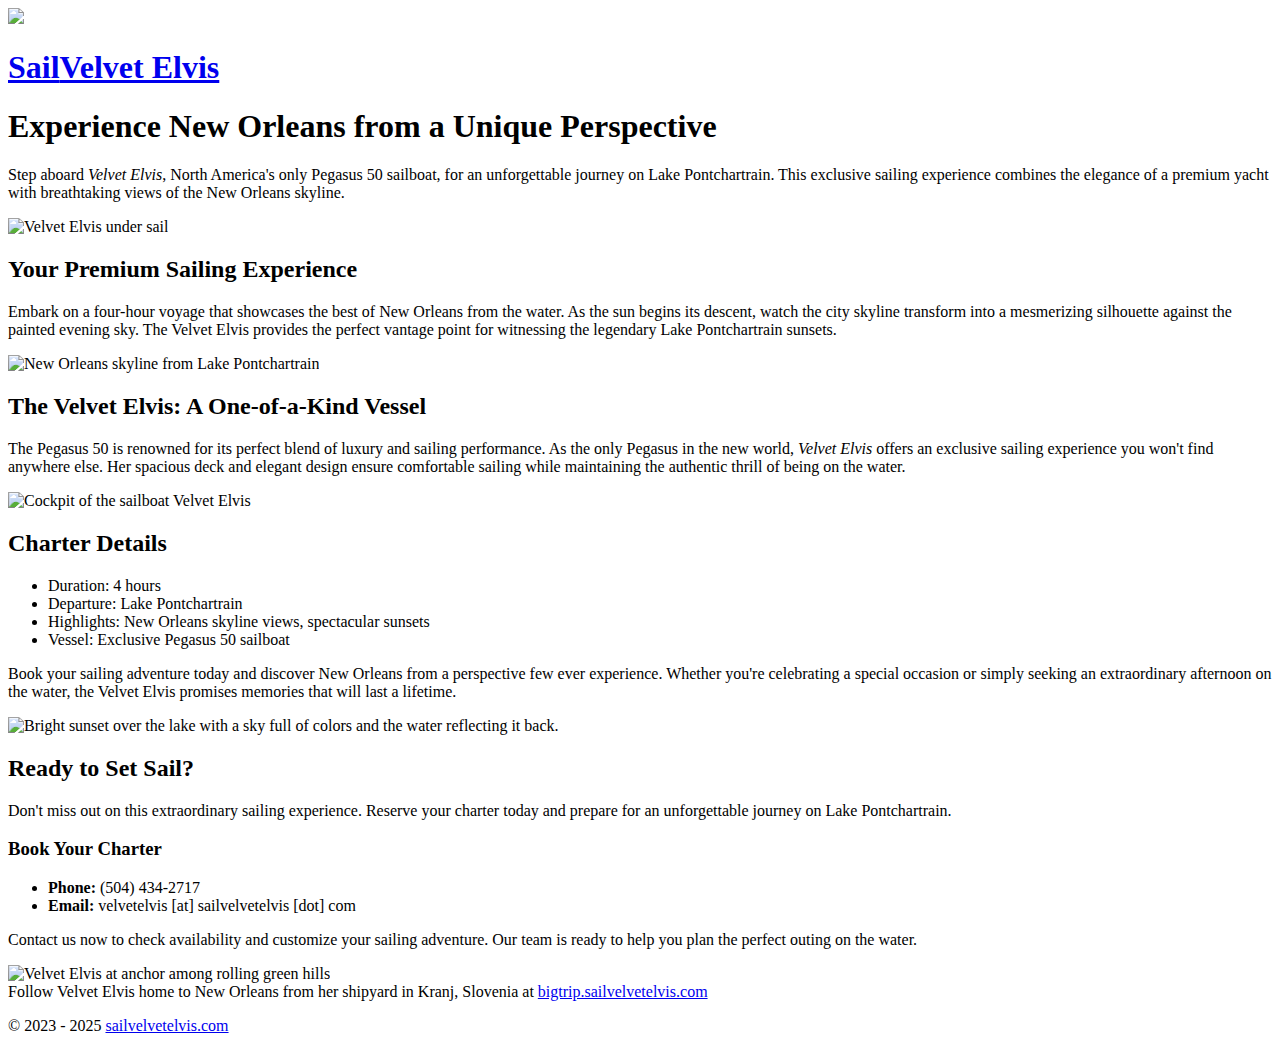
==== Output/home/index.html @ 7d1a77db "initial commit" ====
<!DOCTYPE html><html><head><meta charset="UTF-8"/><meta property="og:site_name" content="Sail Velvet Elvis"/><link rel="canonical" href="https://sailvelvetelvis.com"/><meta name="twitter:url" content="https://sailvelvetelvis.com"/><meta property="og:url" content="https://sailvelvetelvis.com"/><title>sailvelvetelvis.com</title><meta name="twitter:title" content="sailvelvetelvis.com"/><meta property="og:title" content="sailvelvetelvis.com"/><meta name="description" content="Set sail on Lake Pontchartrain aboard North America's only Pegasus 50 sailboat for breathtaking New Orleans skyline views and unforgettable sunsets."/><meta name="twitter:description" content="Set sail on Lake Pontchartrain aboard North America's only Pegasus 50 sailboat for breathtaking New Orleans skyline views and unforgettable sunsets."/><meta property="og:description" content="Set sail on Lake Pontchartrain aboard North America's only Pegasus 50 sailboat for breathtaking New Orleans skyline views and unforgettable sunsets."/><meta name="twitter:card" content="summary"/><script src="https://code.jquery.com/jquery-3.7.0.min.js"></script><script src="/scripts/lightview.js"></script><link rel="stylesheet" href="/style/lightview.css" type="text/css"/><link rel="stylesheet" href="/style/style2.css?v=2" type="text/css"/><meta name="viewport" content="width=device-width, initial-scale=1.0"/><link rel="shortcut icon" href="/img/headers/favicon.ico" type="image/png"/><link rel="alternate" href="/feed.rss" type="application/rss+xml" title="Subscribe to Sail Velvet Elvis"/></head><header><div><img src="/img/velvetelvis.png"/></div><div class="wrapper"><a href="/"><h1><span>Sail</span><span class="italic">Velvet Elvis</span></h1></a></div></header><div class="content"><h1>Experience New Orleans from a Unique Perspective</h1><p>Step aboard <em>Velvet Elvis</em>, North America's only Pegasus 50 sailboat, for an unforgettable journey on Lake Pontchartrain. This exclusive sailing experience combines the elegance of a premium yacht with breathtaking views of the New Orleans skyline.</p><img src="/img/IMG_2927.JPG" alt="Velvet Elvis under sail"/><h2>Your Premium Sailing Experience</h2><p>Embark on a four-hour voyage that showcases the best of New Orleans from the water. As the sun begins its descent, watch the city skyline transform into a mesmerizing silhouette against the painted evening sky. The Velvet Elvis provides the perfect vantage point for witnessing the legendary Lake Pontchartrain sunsets.</p><img src="/img/IMG_20140809_140744_2922.jpg" alt="New Orleans skyline from Lake Pontchartrain"/><h2>The Velvet Elvis: A One-of-a-Kind Vessel</h2><p>The Pegasus 50 is renowned for its perfect blend of luxury and sailing performance. As the only Pegasus in the new world, <em>Velvet Elvis</em> offers an exclusive sailing experience you won't find anywhere else. Her spacious deck and elegant design ensure comfortable sailing while maintaining the authentic thrill of being on the water.</p><img src="/img/IMG_1513.jpeg" alt="Cockpit of the sailboat Velvet Elvis"/><h2>Charter Details</h2><ul><li>Duration: 4 hours</li><li>Departure: Lake Pontchartrain</li><li>Highlights: New Orleans skyline views, spectacular sunsets</li><li>Vessel: Exclusive Pegasus 50 sailboat</li></ul><p>Book your sailing adventure today and discover New Orleans from a perspective few ever experience. Whether you're celebrating a special occasion or simply seeking an extraordinary afternoon on the water, the Velvet Elvis promises memories that will last a lifetime.</p><img src="/img/IMG_1533.jpeg" alt="Bright sunset over the lake with a sky full of colors and the water reflecting it back."/><h2>Ready to Set Sail?</h2><p>Don't miss out on this extraordinary sailing experience. Reserve your charter today and prepare for an unforgettable journey on Lake Pontchartrain.</p><h3>Book Your Charter</h3><ul><li><strong>Phone:</strong> ‪(504) 434-2717‬</li><li><strong>Email:</strong> velvetelvis [at] sailvelvetelvis [dot] com</li></ul><p>Contact us now to check availability and customize your sailing adventure. Our team is ready to help you plan the perfect outing on the water.</p><img src="/img/dji_fly_20240707_141306_156_1720376137326_photo_optimized.jpg" alt="Velvet Elvis at anchor among rolling green hills"/></div><footer><div>Follow Velvet Elvis home to New Orleans from her shipyard in Kranj, Slovenia at <a href="https://bigtrip.sailvelvetelvis.com">bigtrip.sailvelvetelvis.com</a></div><div><p>© 2023 - 2025 <a href="https://sailvelvetelvis.com">sailvelvetelvis.com</a></p></div></footer></html>
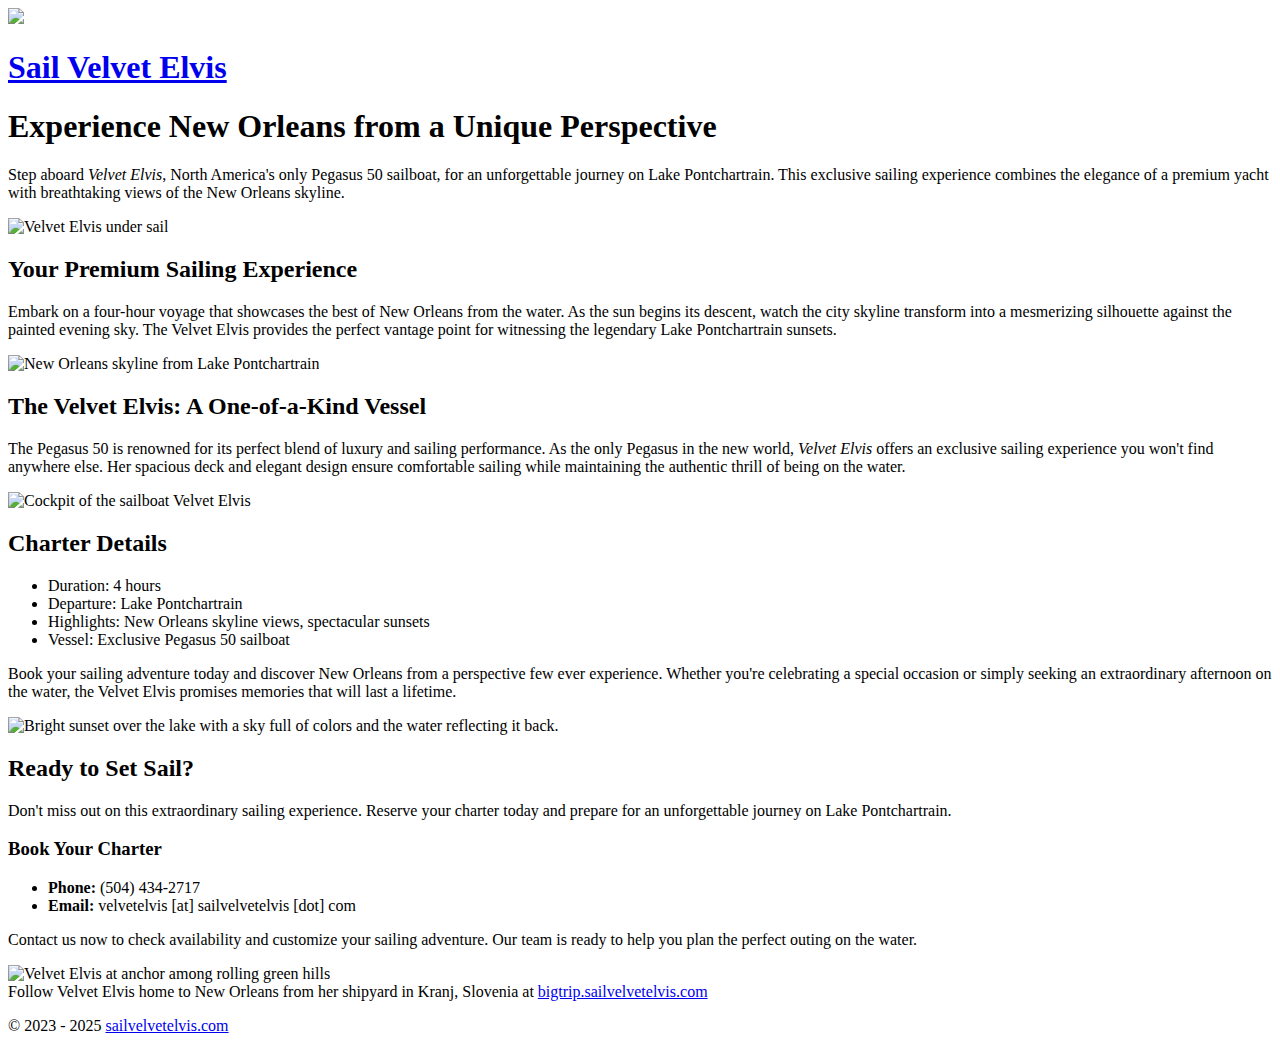
==== commit 08aead21: "fixed typo" ====
--- a/Output/home/index.html
+++ b/Output/home/index.html
@@ -1 +1 @@
-<!DOCTYPE html><html><head><meta charset="UTF-8"/><meta property="og:site_name" content="Sail Velvet Elvis"/><link rel="canonical" href="https://sailvelvetelvis.com"/><meta name="twitter:url" content="https://sailvelvetelvis.com"/><meta property="og:url" content="https://sailvelvetelvis.com"/><title>sailvelvetelvis.com</title><meta name="twitter:title" content="sailvelvetelvis.com"/><meta property="og:title" content="sailvelvetelvis.com"/><meta name="description" content="Set sail on Lake Pontchartrain aboard North America's only Pegasus 50 sailboat for breathtaking New Orleans skyline views and unforgettable sunsets."/><meta name="twitter:description" content="Set sail on Lake Pontchartrain aboard North America's only Pegasus 50 sailboat for breathtaking New Orleans skyline views and unforgettable sunsets."/><meta property="og:description" content="Set sail on Lake Pontchartrain aboard North America's only Pegasus 50 sailboat for breathtaking New Orleans skyline views and unforgettable sunsets."/><meta name="twitter:card" content="summary"/><script src="https://code.jquery.com/jquery-3.7.0.min.js"></script><script src="/scripts/lightview.js"></script><link rel="stylesheet" href="/style/lightview.css" type="text/css"/><link rel="stylesheet" href="/style/style2.css?v=2" type="text/css"/><meta name="viewport" content="width=device-width, initial-scale=1.0"/><link rel="shortcut icon" href="/img/headers/favicon.ico" type="image/png"/><link rel="alternate" href="/feed.rss" type="application/rss+xml" title="Subscribe to Sail Velvet Elvis"/></head><header><div><img src="/img/velvetelvis.png"/></div><div class="wrapper"><a href="/"><h1><span>Sail</span><span class="italic">Velvet Elvis</span></h1></a></div></header><div class="content"><h1>Experience New Orleans from a Unique Perspective</h1><p>Step aboard <em>Velvet Elvis</em>, North America's only Pegasus 50 sailboat, for an unforgettable journey on Lake Pontchartrain. This exclusive sailing experience combines the elegance of a premium yacht with breathtaking views of the New Orleans skyline.</p><img src="/img/IMG_2927.JPG" alt="Velvet Elvis under sail"/><h2>Your Premium Sailing Experience</h2><p>Embark on a four-hour voyage that showcases the best of New Orleans from the water. As the sun begins its descent, watch the city skyline transform into a mesmerizing silhouette against the painted evening sky. The Velvet Elvis provides the perfect vantage point for witnessing the legendary Lake Pontchartrain sunsets.</p><img src="/img/IMG_20140809_140744_2922.jpg" alt="New Orleans skyline from Lake Pontchartrain"/><h2>The Velvet Elvis: A One-of-a-Kind Vessel</h2><p>The Pegasus 50 is renowned for its perfect blend of luxury and sailing performance. As the only Pegasus in the new world, <em>Velvet Elvis</em> offers an exclusive sailing experience you won't find anywhere else. Her spacious deck and elegant design ensure comfortable sailing while maintaining the authentic thrill of being on the water.</p><img src="/img/IMG_1513.jpeg" alt="Cockpit of the sailboat Velvet Elvis"/><h2>Charter Details</h2><ul><li>Duration: 4 hours</li><li>Departure: Lake Pontchartrain</li><li>Highlights: New Orleans skyline views, spectacular sunsets</li><li>Vessel: Exclusive Pegasus 50 sailboat</li></ul><p>Book your sailing adventure today and discover New Orleans from a perspective few ever experience. Whether you're celebrating a special occasion or simply seeking an extraordinary afternoon on the water, the Velvet Elvis promises memories that will last a lifetime.</p><img src="/img/IMG_1533.jpeg" alt="Bright sunset over the lake with a sky full of colors and the water reflecting it back."/><h2>Ready to Set Sail?</h2><p>Don't miss out on this extraordinary sailing experience. Reserve your charter today and prepare for an unforgettable journey on Lake Pontchartrain.</p><h3>Book Your Charter</h3><ul><li><strong>Phone:</strong> ‪(504) 434-2717‬</li><li><strong>Email:</strong> velvetelvis [at] sailvelvetelvis [dot] com</li></ul><p>Contact us now to check availability and customize your sailing adventure. Our team is ready to help you plan the perfect outing on the water.</p><img src="/img/dji_fly_20240707_141306_156_1720376137326_photo_optimized.jpg" alt="Velvet Elvis at anchor among rolling green hills"/></div><footer><div>Follow Velvet Elvis home to New Orleans from her shipyard in Kranj, Slovenia at <a href="https://bigtrip.sailvelvetelvis.com">bigtrip.sailvelvetelvis.com</a></div><div><p>© 2023 - 2025 <a href="https://sailvelvetelvis.com">sailvelvetelvis.com</a></p></div></footer></html>+<!DOCTYPE html><html><head><meta charset="UTF-8"/><meta property="og:site_name" content="Sail Velvet Elvis"/><link rel="canonical" href="https://sailvelvetelvis.com"/><meta name="twitter:url" content="https://sailvelvetelvis.com"/><meta property="og:url" content="https://sailvelvetelvis.com"/><title>sailvelvetelvis.com</title><meta name="twitter:title" content="sailvelvetelvis.com"/><meta property="og:title" content="sailvelvetelvis.com"/><meta name="description" content="Set sail on Lake Pontchartrain aboard North America's only Pegasus 50 sailboat for breathtaking New Orleans skyline views and unforgettable sunsets."/><meta name="twitter:description" content="Set sail on Lake Pontchartrain aboard North America's only Pegasus 50 sailboat for breathtaking New Orleans skyline views and unforgettable sunsets."/><meta property="og:description" content="Set sail on Lake Pontchartrain aboard North America's only Pegasus 50 sailboat for breathtaking New Orleans skyline views and unforgettable sunsets."/><meta name="twitter:card" content="summary"/><script src="https://code.jquery.com/jquery-3.7.0.min.js"></script><script src="/scripts/lightview.js"></script><link rel="stylesheet" href="/style/lightview.css" type="text/css"/><link rel="stylesheet" href="/style/style2.css?v=2" type="text/css"/><meta name="viewport" content="width=device-width, initial-scale=1.0"/><link rel="shortcut icon" href="/img/headers/favicon.ico" type="image/png"/><link rel="alternate" href="/feed.rss" type="application/rss+xml" title="Subscribe to Sail Velvet Elvis"/></head><header><div><img src="/img/velvetelvis.png"/></div><div class="wrapper"><a href="/"><h1><span>Sail </span><span class="italic">Velvet Elvis</span></h1></a></div></header><div class="content"><h1>Experience New Orleans from a Unique Perspective</h1><p>Step aboard <em>Velvet Elvis</em>, North America's only Pegasus 50 sailboat, for an unforgettable journey on Lake Pontchartrain. This exclusive sailing experience combines the elegance of a premium yacht with breathtaking views of the New Orleans skyline.</p><img src="/img/IMG_2927.JPG" alt="Velvet Elvis under sail"/><h2>Your Premium Sailing Experience</h2><p>Embark on a four-hour voyage that showcases the best of New Orleans from the water. As the sun begins its descent, watch the city skyline transform into a mesmerizing silhouette against the painted evening sky. The Velvet Elvis provides the perfect vantage point for witnessing the legendary Lake Pontchartrain sunsets.</p><img src="/img/IMG_20140809_140744_2922.jpg" alt="New Orleans skyline from Lake Pontchartrain"/><h2>The Velvet Elvis: A One-of-a-Kind Vessel</h2><p>The Pegasus 50 is renowned for its perfect blend of luxury and sailing performance. As the only Pegasus in the new world, <em>Velvet Elvis</em> offers an exclusive sailing experience you won't find anywhere else. Her spacious deck and elegant design ensure comfortable sailing while maintaining the authentic thrill of being on the water.</p><img src="/img/IMG_1513.jpeg" alt="Cockpit of the sailboat Velvet Elvis"/><h2>Charter Details</h2><ul><li>Duration: 4 hours</li><li>Departure: Lake Pontchartrain</li><li>Highlights: New Orleans skyline views, spectacular sunsets</li><li>Vessel: Exclusive Pegasus 50 sailboat</li></ul><p>Book your sailing adventure today and discover New Orleans from a perspective few ever experience. Whether you're celebrating a special occasion or simply seeking an extraordinary afternoon on the water, the Velvet Elvis promises memories that will last a lifetime.</p><img src="/img/IMG_1533.jpeg" alt="Bright sunset over the lake with a sky full of colors and the water reflecting it back."/><h2>Ready to Set Sail?</h2><p>Don't miss out on this extraordinary sailing experience. Reserve your charter today and prepare for an unforgettable journey on Lake Pontchartrain.</p><h3>Book Your Charter</h3><ul><li><strong>Phone:</strong> ‪(504) 434-2717‬</li><li><strong>Email:</strong> velvetelvis [at] sailvelvetelvis [dot] com</li></ul><p>Contact us now to check availability and customize your sailing adventure. Our team is ready to help you plan the perfect outing on the water.</p><img src="/img/dji_fly_20240707_141306_156_1720376137326_photo_optimized.jpg" alt="Velvet Elvis at anchor among rolling green hills"/></div><footer><div>Follow Velvet Elvis home to New Orleans from her shipyard in Kranj, Slovenia at <a href="https://bigtrip.sailvelvetelvis.com">bigtrip.sailvelvetelvis.com</a></div><div><p>© 2023 - 2025 <a href="https://sailvelvetelvis.com">sailvelvetelvis.com</a></p></div></footer></html>